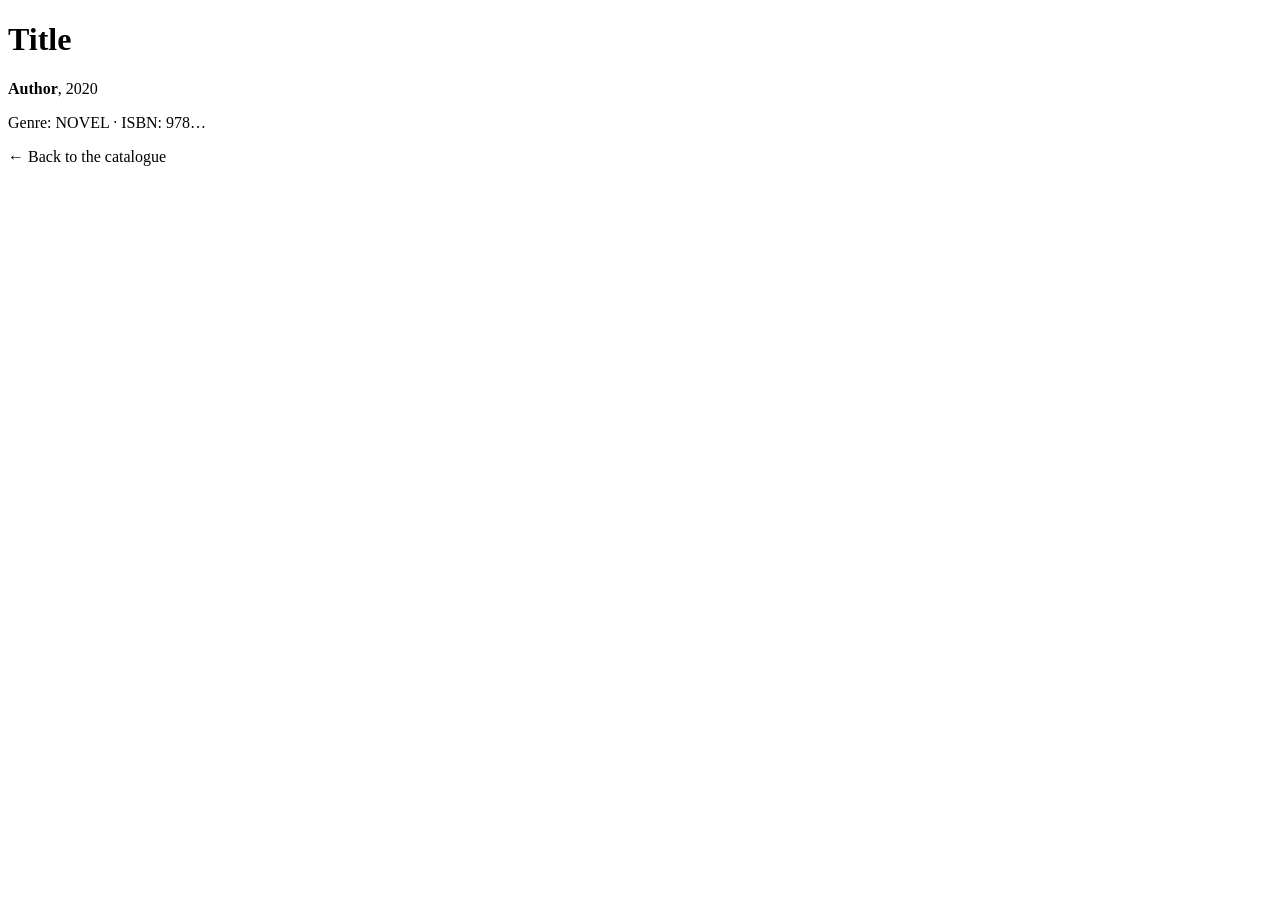
==== src/main/resources/templates/books/details.html @ 2801ae4b "lab06: form binding, validation, i18n, controller advice; variant 1 ISBN constraint" ====
<!DOCTYPE html>
<html xmlns:th="http://www.thymeleaf.org">
<head>
    <meta charset="UTF-8">
    <title th:text="${book.title}">Book</title>
    <link rel="stylesheet" th:href="@{/css/app.css}">
</head>
<body>
<main class="container">
    <h1 th:text="${book.title}">Title</h1>
    <p><b th:text="${book.author}">Author</b>, <span th:text="${book.year}">2020</span></p>
    <p>Genre: <span th:text="${book.genre}">NOVEL</span> · ISBN: <span th:text="${book.isbn} ?: '—'">978…</span></p>
    <p><a th:href="@{/books}">← Back to the catalogue</a></p>
</main>
</body>
</html>
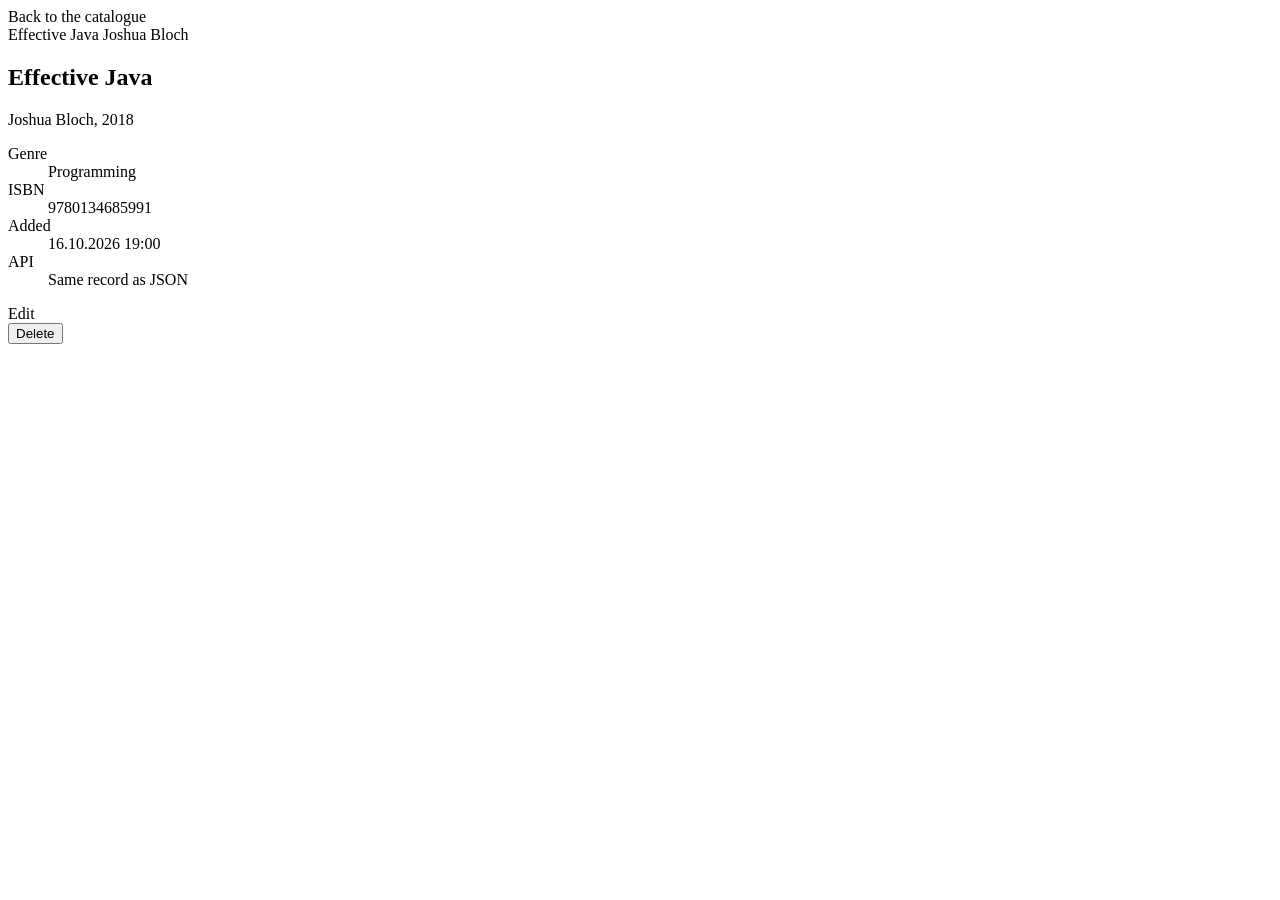
==== commit c4c1ca8e: "rk1: final site — layout, shelf, book page, edit/delete, i18n everywhere, start page" ====
--- a/src/main/resources/templates/books/details.html
+++ b/src/main/resources/templates/books/details.html
@@ -1,16 +1,42 @@
 <!DOCTYPE html>
-<html xmlns:th="http://www.thymeleaf.org">
-<head>
-    <meta charset="UTF-8">
-    <title th:text="${book.title}">Book</title>
-    <link rel="stylesheet" th:href="@{/css/app.css}">
-</head>
+<html xmlns:th="http://www.thymeleaf.org" th:lang="${#locale.language}">
+<head th:replace="~{fragments/layout :: head(${book.title})}"></head>
 <body>
-<main class="container">
-    <h1 th:text="${book.title}">Title</h1>
-    <p><b th:text="${book.author}">Author</b>, <span th:text="${book.year}">2020</span></p>
-    <p>Genre: <span th:text="${book.genre}">NOVEL</span> · ISBN: <span th:text="${book.isbn} ?: '—'">978…</span></p>
-    <p><a th:href="@{/books}">← Back to the catalogue</a></p>
+<header th:replace="~{fragments/layout :: header('books')}"></header>
+
+<main class="wrap page">
+    <div th:replace="~{fragments/layout :: flash}"></div>
+    <a class="back" th:href="@{/books}" th:text="#{details.back}">Back to the catalogue</a>
+
+    <article class="book">
+        <div class="cover" th:classappend="${book.genre != null} ? 'g-' + ${#strings.toLowerCase(book.genre)} : 'g-none'" aria-hidden="true">
+            <span class="cover-title" th:text="${book.title}">Effective Java</span>
+            <span class="cover-author" th:text="${book.author}">Joshua Bloch</span>
+        </div>
+        <div class="book-body">
+            <h1 th:text="${book.title}">Effective Java</h1>
+            <p class="byline"><span th:text="${book.author}">Joshua Bloch</span>, <span th:text="${book.year}">2018</span></p>
+            <dl class="facts">
+                <dt th:text="#{book.genre}">Genre</dt>
+                <dd th:text="${book.genre != null} ? #{${'genre.' + book.genre}} : '—'">Programming</dd>
+                <dt th:text="#{book.isbn}">ISBN</dt>
+                <dd class="isbn" th:text="${book.isbn} ?: #{details.noisbn}">9780134685991</dd>
+                <dt th:text="#{details.added}">Added</dt>
+                <dd th:text="${#temporals.format(createdAt, 'dd.MM.yyyy HH:mm')}">16.10.2026 19:00</dd>
+                <dt>API</dt>
+                <dd><a th:href="@{/api/books/{id}(id=${book.id})}" th:text="#{details.json}">Same record as JSON</a></dd>
+            </dl>
+            <div class="actions">
+                <a class="btn btn-primary" th:href="@{/books/{id}/edit(id=${book.id})}" th:text="#{details.edit}">Edit</a>
+                <form th:action="@{/books/{id}/delete(id=${book.id})}" method="post"
+                      th:attr="data-confirm=#{details.delete.confirm}" onsubmit="return confirm(this.dataset.confirm)">
+                    <button class="btn btn-danger" type="submit" th:text="#{details.delete}">Delete</button>
+                </form>
+            </div>
+        </div>
+    </article>
 </main>
+
+<footer th:replace="~{fragments/layout :: footer}"></footer>
 </body>
 </html>
